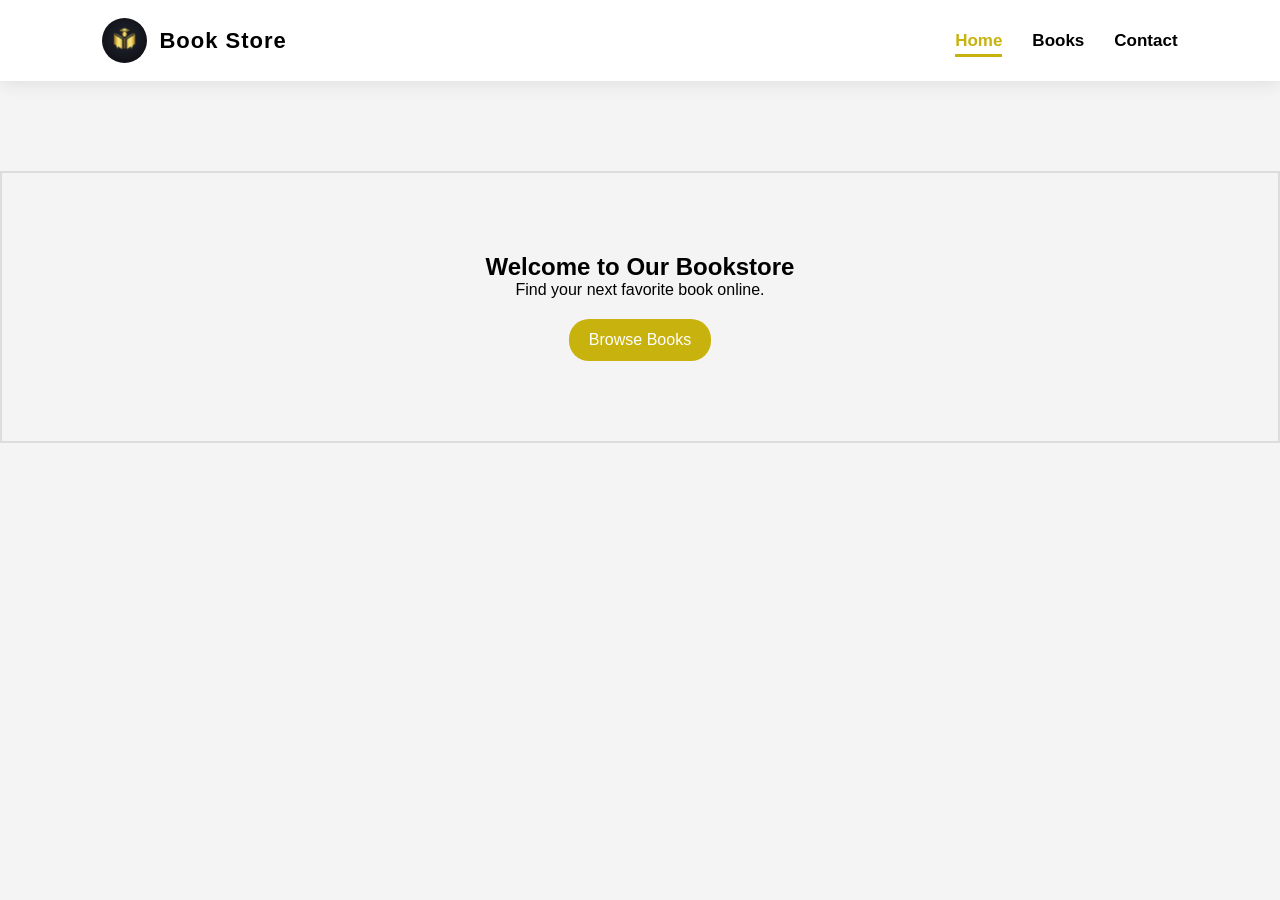
==== index.html @ 872891ca "first commit" ====
<!DOCTYPE html>
<html lang="en">

<head>
    <meta charset="UTF-8">
    <meta name="viewport" content="width=device-width, initial-scale=1.0">
    <title>Bookstore Home</title>
    <link rel="stylesheet" href="styles.css">
</head>

<body>

    <header class="header">
        <div class="nav-head">
            <img src="images/book.jpg" class="logo">
            <h2 class="brand-name">Book Store</h2>
        </div>
        <div class="menu-toggle" id="menu-toggle">☰</div>
        <nav class="navbar" id="nav">
            <a href="index.html" class="active">Home</a>
            <a href="books.html">Books</a>
            <a href="contact.html">Contact</a>
        </nav>

    </header>

    <section class="hero-section">
        <h2>Welcome to Our Bookstore</h2>
        <p>Find your next favorite book online.</p>
        <a href="books.html" class="btn">Browse Books</a>
    </section>
    <script src="script.js"></script>
</body>

</html>
---- styles.css ----
*{
    margin:0;
    padding:0;
    box-sizing:border-box;
    font-family:Arial;
}

body{
    background:#f4f4f4;
}


.header{
    background: white;
    padding: 18px 8%;
    display: flex;
    justify-content: space-between;
    align-items: center;
    box-shadow: 0 4px 15px rgba(0,0,0,0.08);
}
.nav-head {
  display: flex;
  align-items: center;
  gap: 12px;
}

.logo {
  width: 45px;
  height: 45px;
  object-fit: cover;
  border-radius: 50%;
}

.brand-name {
  font-size: 22px;
  letter-spacing: 1px;
 
}


.navbar{
    display: flex;
    gap: 30px;
}

.navbar a{
    text-decoration: none;
    color: black;
    font-size: 17px;
    font-weight: 600;
    position: relative;
    transition: 0.3s;
}

.navbar a:hover{
    color: #c8b20e;
}

.navbar a::after{
    content: "";
    position: absolute;
    left: 0;
    bottom: -6px;
    width: 0%;
    height: 3px;
    background: #c8b20e;
    transition: 0.3s;
}

.navbar a:hover::after,
.navbar a.active::after{
    width: 100%;
}

.navbar a.active{
    color: #c8b20e;
}
.menu-toggle{
    display:none;
    font-size:28px;
    cursor:pointer;
}

.hero-section{
    text-align:center;
    justify-content: center;
    padding:80px;
     border: 2px solid #ddd ; 
    margin-top: 90px;

}

.btn{
    display:inline-block;
    background:#c8b20e;
    color:white;
    padding:12px 20px;
    margin-top:20px;
    text-decoration:none;
    border-radius: 20px;
}

.container{
    width:100%;
    margin:auto;
    padding:20px;
}

input{
    padding:10px;
    width:250px;
}

button{
    padding:10px;
    background:#4a148c;
    color:white;
    border:none;
}

.books{
    display:grid;
    grid-template-columns:repeat(auto-fit,minmax(220px,1fr));
    gap:20px;
    margin-top:20px;
}

.book{
    background:white;
    padding:15px;
    text-align:center;
    border-radius:10px;
}

.book img{
    width:100%;
    height:250px;
    object-fit:cover;
}


@media (max-width: 992px){

    .header{
        padding: 15px 5%;
        flex-direction: column;
        gap: 15px;
    }

    .navbar{
        gap: 20px;
        flex-wrap: wrap;
        justify-content: center;
    }

    .hero{
        padding: 60px 20px;
    }

    .hero h2{
        font-size: 32px;
    }

    .container{
        width: 95%;
    }

    .books{
        grid-template-columns: repeat(auto-fit, minmax(200px,1fr));
        gap: 15px;
    }

    .book img{
        height: 220px;
    }
}


@media (max-width: 768px){

    .header{
        padding: 15px 20px;
    }

    .logo{
        font-size: 24px;
    }

    .navbar{
        gap: 15px;
    }

    .navbar a{
        font-size: 15px;
    }

    .hero{
        padding: 50px 15px;
    }

    .hero h2{
        font-size: 28px;
        line-height: 1.3;
    }

    .hero p{
        font-size: 16px;
    }

    input{
        width: 100%;
        margin-bottom: 10px;
    }

    button{
        width: 100%;
    }

    .books{
        grid-template-columns: repeat(auto-fit, minmax(170px,1fr));
    }

    .book img{
        height: 200px;
    }
}


@media (max-width: 480px){

    .header{
        padding: 12px 15px;
    }

    .logo{
        font-size: 20px;
    }

    .navbar{
        flex-direction: column;
        gap: 10px;
    }

    .navbar a{
        font-size: 14px;
    }

    .hero h2{
        font-size: 24px;
    }

    .hero p{
        font-size: 14px;
    }

    .books{
        grid-template-columns: 1fr;
    }

    .book img{
        height: 260px;
    }

    .book{
        padding: 12px;
    }
}
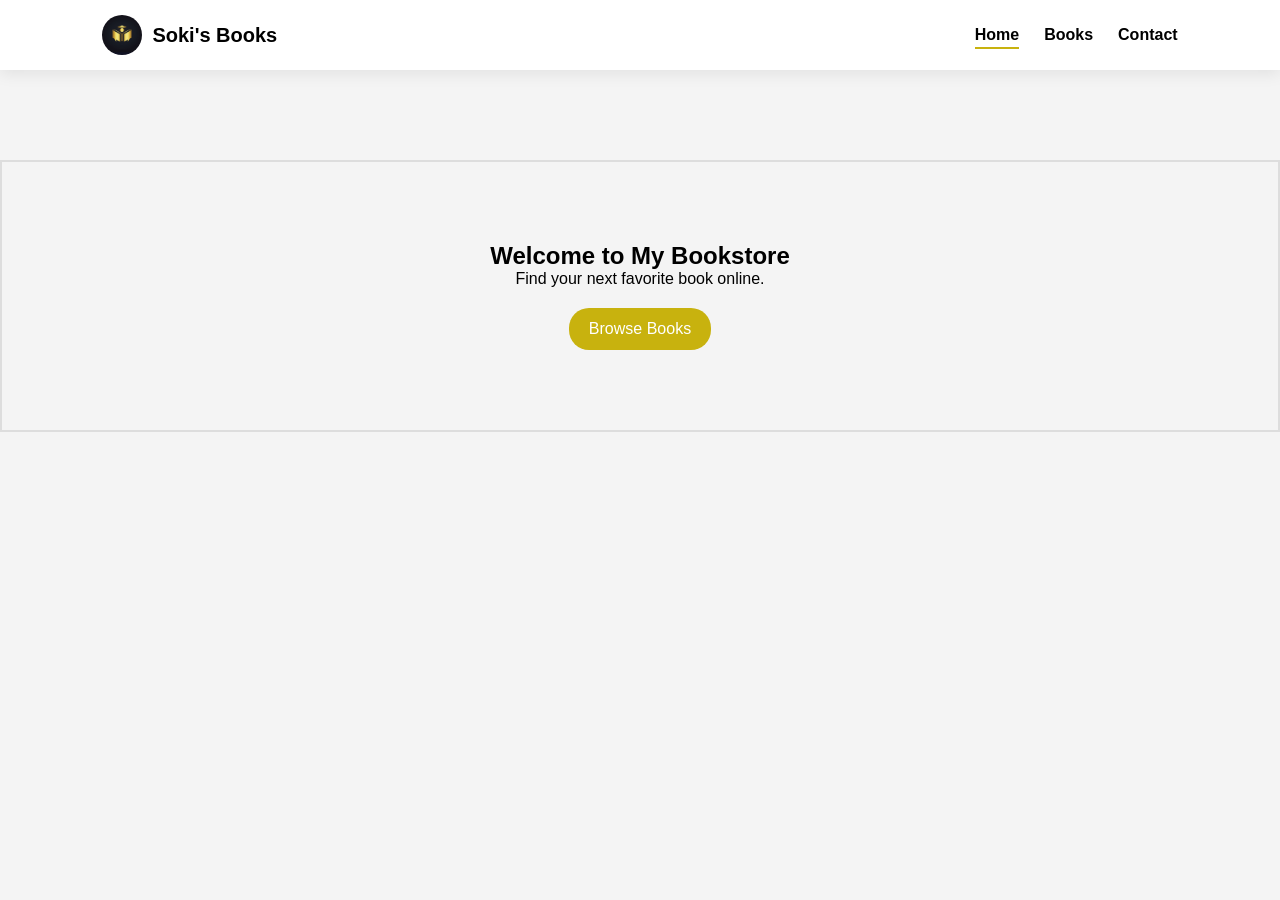
==== commit 3b4d6419: "add project files" ====
--- a/index.html
+++ b/index.html
@@ -6,6 +6,7 @@
     <meta name="viewport" content="width=device-width, initial-scale=1.0">
     <title>Bookstore Home</title>
     <link rel="stylesheet" href="styles.css">
+    <link rel="stylesheet" href="https://cdnjs.cloudflare.com/ajax/libs/font-awesome/6.4.0/css/all.min.css">
 </head>
 
 <body>
@@ -13,19 +14,21 @@
     <header class="header">
         <div class="nav-head">
             <img src="images/book.jpg" class="logo">
-            <h2 class="brand-name">Book Store</h2>
+            <h2 class="brand-name"> Soki's Books</h2>
         </div>
-        <div class="menu-toggle" id="menu-toggle">☰</div>
         <nav class="navbar" id="nav">
             <a href="index.html" class="active">Home</a>
             <a href="books.html">Books</a>
             <a href="contact.html">Contact</a>
         </nav>
+        <div class="menu-toggle" onclick="toggleMenu()">
+    <i class="fa-solid fa-bars" style="color: rgb(255, 212, 59);"></i>
+</div>
 
     </header>
 
     <section class="hero-section">
-        <h2>Welcome to Our Bookstore</h2>
+        <h2>Welcome to My Bookstore</h2>
         <p>Find your next favorite book online.</p>
         <a href="books.html" class="btn">Browse Books</a>
     </section>
--- a/styles.css
+++ b/styles.css
@@ -12,80 +12,81 @@
 
 .header{
     background: white;
-    padding: 18px 8%;
+    padding: 15px 8%;
     display: flex;
     justify-content: space-between;
     align-items: center;
     box-shadow: 0 4px 15px rgba(0,0,0,0.08);
-}
+    position: sticky;
+    top: 0;
+    z-index: 1000;
+}
+
 .nav-head {
-  display: flex;
-  align-items: center;
-  gap: 12px;
+    display: flex;
+    align-items: center;
+    gap: 10px;
 }
 
 .logo {
-  width: 45px;
-  height: 45px;
-  object-fit: cover;
-  border-radius: 50%;
+    width: 40px;
+    height: 40px;
+    border-radius: 50%;
 }
 
 .brand-name {
-  font-size: 22px;
-  letter-spacing: 1px;
- 
-}
-
-
-.navbar{
+    font-size: 20px;
+    font-weight: bold;
+}
+
+/* NAV LINKS */
+.navbar {
     display: flex;
-    gap: 30px;
-}
-
-.navbar a{
+    gap: 25px;
+}
+
+.navbar a {
     text-decoration: none;
     color: black;
-    font-size: 17px;
+    font-size: 16px;
     font-weight: 600;
     position: relative;
     transition: 0.3s;
 }
 
-.navbar a:hover{
+.navbar a:hover {
     color: #c8b20e;
 }
 
-.navbar a::after{
+.navbar a::after {
     content: "";
     position: absolute;
     left: 0;
-    bottom: -6px;
+    bottom: -5px;
     width: 0%;
-    height: 3px;
+    height: 2px;
     background: #c8b20e;
     transition: 0.3s;
 }
 
 .navbar a:hover::after,
-.navbar a.active::after{
+.navbar a.active::after {
     width: 100%;
 }
 
-.navbar a.active{
-    color: #c8b20e;
-}
-.menu-toggle{
-    display:none;
-    font-size:28px;
-    cursor:pointer;
-}
+/* HAMBURGER MENU */
+.menu-toggle {
+    display: none;
+    font-size: 24px;
+    /* cursor: pointer; */
+}
+
 
 .hero-section{
     text-align:center;
     justify-content: center;
     padding:80px;
-     border: 2px solid #ddd ; 
+    border: 2px solid #ddd ; 
     margin-top: 90px;
 
 }
@@ -113,7 +114,7 @@
 
 button{
     padding:10px;
-    background:#4a148c;
+    background:#ead309;
     color:white;
     border:none;
 }
@@ -176,23 +177,29 @@
 }
 
 
-@media (max-width: 768px){
-
-    .header{
-        padding: 15px 20px;
-    }
-
-    .logo{
-        font-size: 24px;
-    }
-
-    .navbar{
+@media (max-width: 768px){/*mobile view*/
+
+    .menu-toggle {
+        display: block;
+    }
+
+    .navbar {
+        position: absolute;
+        top: 70px;
+        left: 0;
+        width: 100%;
+        background: white;
+        flex-direction: column;
+        align-items: center;
         gap: 15px;
-    }
-
-    .navbar a{
-        font-size: 15px;
-    }
+        padding: 20px 0;
+        display: none;
+    }
+
+    .navbar.active {
+        display: flex;
+    }
+
 
     .hero{
         padding: 50px 15px;
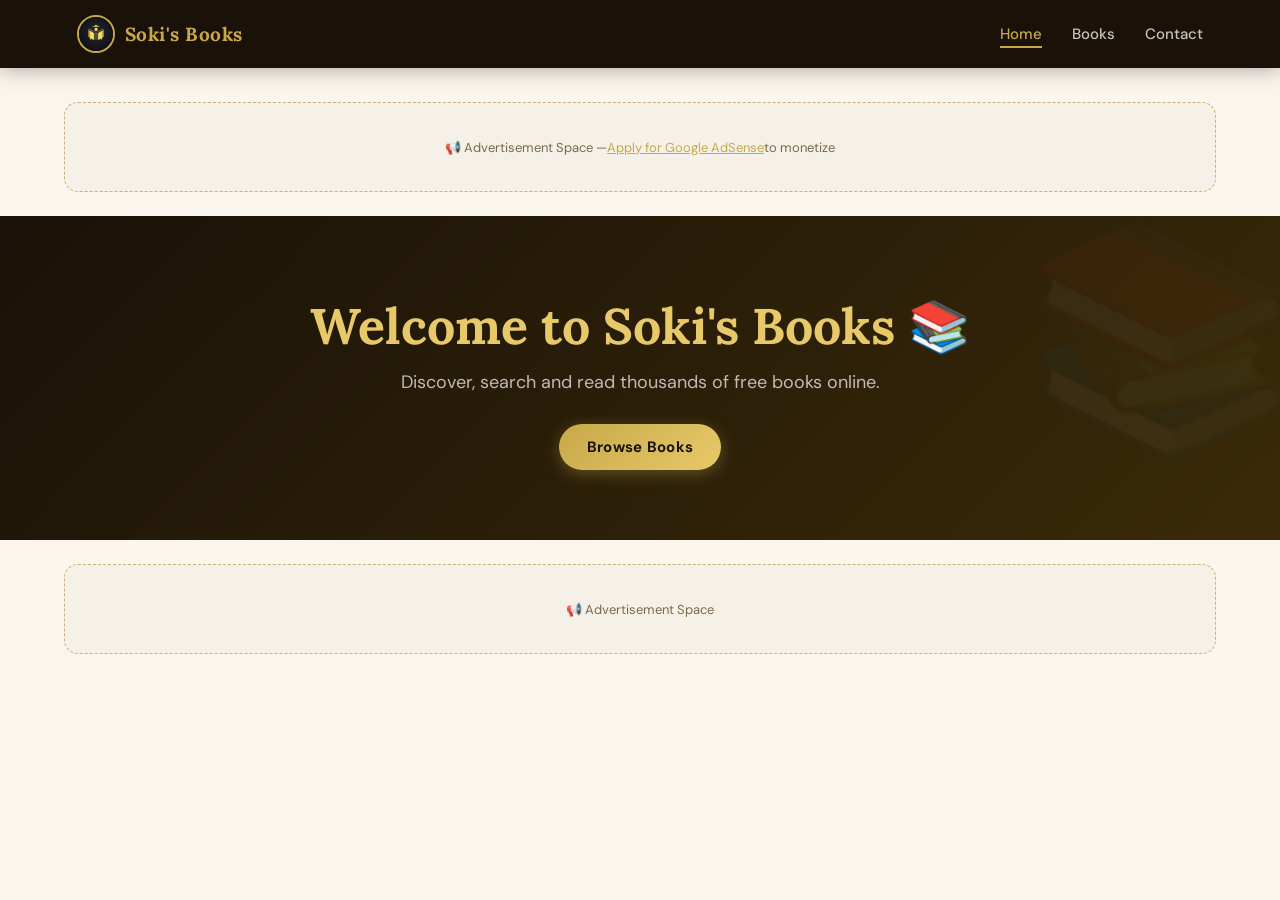
==== commit defb8e50: "added full project files" ====
--- a/index.html
+++ b/index.html
@@ -1,38 +1,54 @@
 <!DOCTYPE html>
 <html lang="en">
-
 <head>
-    <meta charset="UTF-8">
-    <meta name="viewport" content="width=device-width, initial-scale=1.0">
-    <title>Bookstore Home</title>
-    <link rel="stylesheet" href="styles.css">
-    <link rel="stylesheet" href="https://cdnjs.cloudflare.com/ajax/libs/font-awesome/6.4.0/css/all.min.css">
+  <meta charset="UTF-8">
+  <meta name="viewport" content="width=device-width, initial-scale=1.0">
+  <title>Soki's Books</title>
+  <link rel="stylesheet" href="styles.css">
+  <link rel="stylesheet" href="https://cdnjs.cloudflare.com/ajax/libs/font-awesome/6.4.0/css/all.min.css">
 </head>
-
 <body>
 
-    <header class="header">
-        <div class="nav-head">
-            <img src="images/book.jpg" class="logo">
-            <h2 class="brand-name"> Soki's Books</h2>
-        </div>
-        <nav class="navbar" id="nav">
-            <a href="index.html" class="active">Home</a>
-            <a href="books.html">Books</a>
-            <a href="contact.html">Contact</a>
-        </nav>
-        <div class="menu-toggle" onclick="toggleMenu()">
-    <i class="fa-solid fa-bars" style="color: rgb(255, 212, 59);"></i>
-</div>
+  <header class="header">
+    <div class="nav-head">
+      <img src="images/book.jpg" class="logo" alt="Logo">
+      <h2 class="brand-name">Soki's Books</h2>
+    </div>
+    <nav class="navbar" id="nav">
+      <a href="index.html" class="active">Home</a>
+      <a href="books.html">Books</a>
+      <a href="contact.html">Contact</a>
+    </nav>
+    <div class="menu-toggle" onclick="toggleMenu()">
+      <i class="fa-solid fa-bars"></i>
+    </div>
+  </header>
 
-    </header>
+  <!-- Ad Slot Top -->
+  <div style="padding: 10px 5% 0;">
+    <div class="ad-slot">
+      <!-- Google AdSense: replace with your ad code after approval -->
+      <!-- <script async src="https://pagead2.googlesyndication.com/pagead/js/adsbygoogle.js?client=ca-pub-XXXXXXXXXXXXXXXX" crossorigin="anonymous"></script>
+      <ins class="adsbygoogle" style="display:block" data-ad-client="ca-pub-XXXXXXXXXXXXXXXX" data-ad-slot="XXXXXXXXXX" data-ad-format="auto"></ins>
+      <script>(adsbygoogle = window.adsbygoogle || []).push({});</script> -->
+      📢 Advertisement Space — <a href="https://adsense.google.com" target="_blank" style="color:var(--gold);">Apply for Google AdSense</a> to monetize
+    </div>
+  </div>
 
-    <section class="hero-section">
-        <h2>Welcome to My Bookstore</h2>
-        <p>Find your next favorite book online.</p>
-        <a href="books.html" class="btn">Browse Books</a>
-    </section>
-    <script src="script.js"></script>
+  <section class="hero-section">
+    <h2>Welcome to Soki's Books 📚</h2>
+    <p>Discover, search and read thousands of free books online.</p>
+    <a href="books.html" class="btn">Browse Books</a>
+  </section>
+
+  <!-- Ad Slot Bottom -->
+  <div style="padding: 0 5% 40px;">
+    <div class="ad-slot">
+      <!-- Second Ad Slot -->
+      📢 Advertisement Space
+    </div>
+  </div>
+
+  <script src="script.js"></script>
 </body>
-
-</html>+</html>
--- a/styles.css
+++ b/styles.css
@@ -1,275 +1,439 @@
-  *{
-    margin:0;
-    padding:0;
-    box-sizing:border-box;
-    font-family:Arial;
-}
-
-body{
-    background:#f4f4f4;
-}
-
-
-.header{
-    background: white;
-    padding: 15px 8%;
-    display: flex;
-    justify-content: space-between;
+@import url('https://fonts.googleapis.com/css2?family=Lora:wght@400;600;700&family=DM+Sans:wght@300;400;500&display=swap');
+
+:root {
+  --gold: #c8a94a;
+  --gold-light: #e8c96a;
+  --dark: #1a1208;
+  --cream: #faf6ee;
+  --card-bg: #ffffff;
+  --text: #2c2410;
+  --muted: #7a6a4a;
+  --border: #e8dfc8;
+  --shadow: 0 4px 24px rgba(50,30,0,0.10);
+  --radius: 14px;
+}
+
+* { margin: 0; padding: 0; box-sizing: border-box; }
+html { scroll-behavior: smooth; }
+
+body {
+  font-family: 'DM Sans', sans-serif;
+  background: var(--cream);
+  color: var(--text);
+  overflow-x: hidden;
+}
+
+/* ===== HEADER ===== */
+.header {
+  background: var(--dark);
+  padding: 0 6%;
+  display: flex;
+  justify-content: space-between;
+  align-items: center;
+  height: 68px;
+  position: sticky;
+  top: 0;
+  z-index: 1000;
+  box-shadow: 0 2px 20px rgba(0,0,0,0.3);
+}
+
+.nav-head {
+  display: flex;
+  align-items: center;
+  gap: 10px;
+  text-decoration: none;
+}
+
+.logo {
+  width: 38px;
+  height: 38px;
+  border-radius: 50%;
+  object-fit: cover;
+  border: 2px solid var(--gold);
+}
+
+.brand-name {
+  font-family: 'Lora', serif;
+  font-size: 19px;
+  font-weight: 700;
+  color: var(--gold);
+  letter-spacing: 0.5px;
+}
+
+/* ===== NAVBAR ===== */
+.navbar {
+  display: flex;
+  gap: 30px;
+  align-items: center;
+}
+
+.navbar a {
+  text-decoration: none;
+  color: rgba(255,255,255,0.75);
+  font-size: 15px;
+  font-weight: 500;
+  position: relative;
+  transition: color 0.3s;
+}
+
+.navbar a:hover, .navbar a.active { color: var(--gold); }
+
+.navbar a::after {
+  content: "";
+  position: absolute;
+  left: 0; bottom: -4px;
+  width: 0%; height: 2px;
+  background: var(--gold);
+  transition: width 0.3s ease;
+}
+.navbar a:hover::after, .navbar a.active::after { width: 100%; }
+
+/* ===== HAMBURGER ===== */
+.menu-toggle {
+  display: none;
+  font-size: 22px;
+  cursor: pointer;
+  color: var(--gold);
+  padding: 5px;
+}
+
+/* ===== HERO ===== */
+.hero-section {
+  background: linear-gradient(135deg, var(--dark) 0%, #3a2a08 100%);
+  color: white;
+  text-align: center;
+  padding: 80px 5% 70px;
+  position: relative;
+  overflow: hidden;
+}
+
+.hero-section::before {
+  content: "📚";
+  position: absolute;
+  font-size: 220px;
+  opacity: 0.04;
+  top: -20px; right: -20px;
+  pointer-events: none;
+}
+
+.hero-section h2 {
+  font-family: 'Lora', serif;
+  font-size: clamp(28px, 5vw, 50px);
+  font-weight: 700;
+  color: var(--gold-light);
+  margin-bottom: 14px;
+  line-height: 1.2;
+}
+
+.hero-section p {
+  font-size: clamp(14px, 2vw, 18px);
+  color: rgba(255,255,255,0.7);
+  margin-bottom: 30px;
+}
+
+.btn {
+  display: inline-block;
+  background: linear-gradient(135deg, var(--gold), var(--gold-light));
+  color: var(--dark);
+  padding: 13px 28px;
+  border-radius: 30px;
+  text-decoration: none;
+  font-weight: 700;
+  font-size: 15px;
+  letter-spacing: 0.3px;
+  transition: transform 0.2s, box-shadow 0.2s;
+  box-shadow: 0 4px 16px rgba(200,169,74,0.35);
+}
+.btn:hover { transform: translateY(-2px); box-shadow: 0 8px 24px rgba(200,169,74,0.45); }
+
+/* ===== CONTACT PAGE ===== */
+.contact-section {
+  max-width: 500px;
+  margin: 80px auto;
+  text-align: center;
+  padding: 0 20px;
+}
+
+.contact-section h2 {
+  font-family: 'Lora', serif;
+  font-size: 32px;
+  color: var(--dark);
+  margin-bottom: 30px;
+}
+
+.contact-card {
+  background: white;
+  border-radius: var(--radius);
+  padding: 40px 35px;
+  box-shadow: var(--shadow);
+  border: 1px solid var(--border);
+}
+
+.contact-item {
+  display: flex;
+  align-items: center;
+  gap: 14px;
+  padding: 16px 0;
+  border-bottom: 1px solid var(--border);
+  text-align: left;
+}
+.contact-item:last-child { border-bottom: none; }
+
+.contact-item i {
+  font-size: 22px;
+  color: var(--gold);
+  width: 28px;
+  text-align: center;
+}
+
+.contact-item span {
+  font-size: 15px;
+  color: var(--text);
+}
+
+/* ===== BOOKS PAGE ===== */
+.container {
+  max-width: 1200px;
+  margin: 0 auto;
+  padding: 40px 5%;
+}
+
+.search-bar {
+  display: flex;
+  gap: 10px;
+  margin-bottom: 35px;
+  flex-wrap: wrap;
+}
+
+.search-bar input {
+  flex: 1;
+  min-width: 0;
+  padding: 13px 18px;
+  border: 2px solid var(--border);
+  border-radius: 30px;
+  font-family: 'DM Sans', sans-serif;
+  font-size: 15px;
+  background: white;
+  color: var(--text);
+  outline: none;
+  transition: border-color 0.3s;
+}
+.search-bar input:focus { border-color: var(--gold); }
+.search-bar input::placeholder { color: #aaa; }
+
+.search-bar button {
+  padding: 13px 26px;
+  background: linear-gradient(135deg, var(--gold), var(--gold-light));
+  color: var(--dark);
+  border: none;
+  border-radius: 30px;
+  font-family: 'DM Sans', sans-serif;
+  font-weight: 700;
+  font-size: 15px;
+  cursor: pointer;
+  transition: transform 0.2s, box-shadow 0.2s;
+  white-space: nowrap;
+}
+.search-bar button:hover { transform: translateY(-2px); box-shadow: 0 6px 18px rgba(200,169,74,0.4); }
+
+/* ===== BOOKS GRID ===== */
+.books {
+  display: grid;
+  grid-template-columns: repeat(auto-fill, minmax(190px, 1fr));
+  gap: 22px;
+}
+
+.book {
+  background: white;
+  border-radius: var(--radius);
+  overflow: hidden;
+  box-shadow: var(--shadow);
+  border: 1px solid var(--border);
+  transition: transform 0.3s, box-shadow 0.3s;
+  cursor: pointer;
+}
+.book:hover { transform: translateY(-6px); box-shadow: 0 12px 32px rgba(50,30,0,0.14); }
+
+.book img {
+  width: 100%;
+  height: 230px;
+  object-fit: cover;
+  display: block;
+  background: #f0e8d0;
+}
+
+.book-info { padding: 14px; }
+.book-info h3 { font-size: 14px; font-weight: 600; margin-bottom: 4px; color: var(--text); line-height: 1.3; }
+.book-info p { font-size: 12px; color: var(--muted); margin-bottom: 10px; }
+
+.read-btn {
+  display: inline-block;
+  width: 100%;
+  padding: 8px 0;
+  background: var(--gold);
+  color: var(--dark);
+  text-align: center;
+  border-radius: 8px;
+  font-size: 13px;
+  font-weight: 700;
+  text-decoration: none;
+  border: none;
+  cursor: pointer;
+  transition: background 0.2s;
+}
+.read-btn:hover { background: var(--gold-light); }
+.read-btn.no-read {
+  background: #eee;
+  color: #aaa;
+  cursor: default;
+  pointer-events: none;
+}
+
+/* ===== LOADING ===== */
+.loading {
+  text-align: center;
+  padding: 60px;
+  color: var(--muted);
+  font-size: 16px;
+  grid-column: 1/-1;
+}
+
+/* ===== AD SLOTS ===== */
+.ad-slot {
+  background: #f5f0e8;
+  border: 1px dashed #c8b27a;
+  border-radius: var(--radius);
+  padding: 20px;
+  text-align: center;
+  color: var(--muted);
+  font-size: 13px;
+  margin: 24px 0;
+  min-height: 90px;
+  display: flex;
+  align-items: center;
+  justify-content: center;
+}
+
+/* ===== READER MODAL ===== */
+.reader-overlay {
+  display: none;
+  position: fixed;
+  inset: 0;
+  background: rgba(0,0,0,0.85);
+  z-index: 9000;
+  justify-content: center;
+  align-items: center;
+  padding: 20px;
+}
+.reader-overlay.open { display: flex; }
+
+.reader-box {
+  background: white;
+  border-radius: 18px;
+  width: 100%;
+  max-width: 900px;
+  height: 88vh;
+  display: flex;
+  flex-direction: column;
+  overflow: hidden;
+  box-shadow: 0 20px 60px rgba(0,0,0,0.5);
+}
+
+.reader-header {
+  background: var(--dark);
+  padding: 14px 20px;
+  display: flex;
+  align-items: center;
+  justify-content: space-between;
+  gap: 10px;
+}
+
+.reader-header h3 {
+  color: var(--gold);
+  font-family: 'Lora', serif;
+  font-size: 15px;
+  flex: 1;
+  white-space: nowrap;
+  overflow: hidden;
+  text-overflow: ellipsis;
+}
+
+.reader-close {
+  background: none;
+  border: none;
+  color: white;
+  font-size: 24px;
+  cursor: pointer;
+  transition: color 0.2s;
+  line-height: 1;
+  padding: 0 4px;
+}
+.reader-close:hover { color: var(--gold); }
+
+.reader-frame {
+  flex: 1;
+  width: 100%;
+  border: none;
+}
+
+.reader-unavailable {
+  flex: 1;
+  display: flex;
+  flex-direction: column;
+  align-items: center;
+  justify-content: center;
+  gap: 16px;
+  padding: 40px;
+  text-align: center;
+  color: var(--muted);
+}
+.reader-unavailable i { font-size: 48px; color: var(--gold); }
+.reader-unavailable h3 { font-family: 'Lora', serif; font-size: 22px; color: var(--text); }
+.reader-unavailable a { color: var(--gold); font-weight: 600; text-decoration: none; }
+.reader-unavailable a:hover { text-decoration: underline; }
+
+/* ===== MOBILE NAV ===== */
+@media (max-width: 768px) {
+  .menu-toggle { display: block; }
+
+  .navbar {
+    position: absolute;
+    top: 68px;
+    left: 0;
+    width: 100%;
+    background: #231a05;
+    flex-direction: column;
     align-items: center;
-    box-shadow: 0 4px 15px rgba(0,0,0,0.08);
-    position: sticky;
-    top: 0;
-    z-index: 1000;
-}
-
-.nav-head {
-    display: flex;
-    align-items: center;
-    gap: 10px;
-}
-
-.logo {
-    width: 40px;
-    height: 40px;
-    border-radius: 50%;
-}
-
-.brand-name {
-    font-size: 20px;
-    font-weight: bold;
-}
-
-/* NAV LINKS */
-.navbar {
-    display: flex;
-    gap: 25px;
-}
-
-.navbar a {
-    text-decoration: none;
-    color: black;
+    gap: 0;
+    padding: 0;
+    display: none;
+    border-top: 1px solid rgba(200,169,74,0.2);
+    box-shadow: 0 8px 20px rgba(0,0,0,0.3);
+  }
+
+  .navbar.active { display: flex; }
+
+  .navbar a {
+    width: 100%;
+    text-align: center;
+    padding: 16px;
+    border-bottom: 1px solid rgba(255,255,255,0.05);
     font-size: 16px;
-    font-weight: 600;
-    position: relative;
-    transition: 0.3s;
-}
-
-.navbar a:hover {
-    color: #c8b20e;
-}
-
-.navbar a::after {
-    content: "";
-    position: absolute;
-    left: 0;
-    bottom: -5px;
-    width: 0%;
-    height: 2px;
-    background: #c8b20e;
-    transition: 0.3s;
-}
-
-.navbar a:hover::after,
-.navbar a.active::after {
-    width: 100%;
-}
-
-/* HAMBURGER MENU */
-.menu-toggle {
-    display: none;
-    font-size: 24px;
-    /* cursor: pointer; */
-}
-
-
-.hero-section{
-    text-align:center;
-    justify-content: center;
-    padding:80px;
-    border: 2px solid #ddd ; 
-    margin-top: 90px;
-
-}
-
-.btn{
-    display:inline-block;
-    background:#c8b20e;
-    color:white;
-    padding:12px 20px;
-    margin-top:20px;
-    text-decoration:none;
-    border-radius: 20px;
-}
-
-.container{
-    width:100%;
-    margin:auto;
-    padding:20px;
-}
-
-input{
-    padding:10px;
-    width:250px;
-}
-
-button{
-    padding:10px;
-    background:#ead309;
-    color:white;
-    border:none;
-}
-
-.books{
-    display:grid;
-    grid-template-columns:repeat(auto-fit,minmax(220px,1fr));
-    gap:20px;
-    margin-top:20px;
-}
-
-.book{
-    background:white;
-    padding:15px;
-    text-align:center;
-    border-radius:10px;
-}
-
-.book img{
-    width:100%;
-    height:250px;
-    object-fit:cover;
-}
-
-
-@media (max-width: 992px){
-
-    .header{
-        padding: 15px 5%;
-        flex-direction: column;
-        gap: 15px;
-    }
-
-    .navbar{
-        gap: 20px;
-        flex-wrap: wrap;
-        justify-content: center;
-    }
-
-    .hero{
-        padding: 60px 20px;
-    }
-
-    .hero h2{
-        font-size: 32px;
-    }
-
-    .container{
-        width: 95%;
-    }
-
-    .books{
-        grid-template-columns: repeat(auto-fit, minmax(200px,1fr));
-        gap: 15px;
-    }
-
-    .book img{
-        height: 220px;
-    }
-}
-
-
-@media (max-width: 768px){/*mobile view*/
-
-    .menu-toggle {
-        display: block;
-    }
-
-    .navbar {
-        position: absolute;
-        top: 70px;
-        left: 0;
-        width: 100%;
-        background: white;
-        flex-direction: column;
-        align-items: center;
-        gap: 15px;
-        padding: 20px 0;
-        display: none;
-    }
-
-    .navbar.active {
-        display: flex;
-    }
-
-
-    .hero{
-        padding: 50px 15px;
-    }
-
-    .hero h2{
-        font-size: 28px;
-        line-height: 1.3;
-    }
-
-    .hero p{
-        font-size: 16px;
-    }
-
-    input{
-        width: 100%;
-        margin-bottom: 10px;
-    }
-
-    button{
-        width: 100%;
-    }
-
-    .books{
-        grid-template-columns: repeat(auto-fit, minmax(170px,1fr));
-    }
-
-    .book img{
-        height: 200px;
-    }
-}
-
-
-@media (max-width: 480px){
-
-    .header{
-        padding: 12px 15px;
-    }
-
-    .logo{
-        font-size: 20px;
-    }
-
-    .navbar{
-        flex-direction: column;
-        gap: 10px;
-    }
-
-    .navbar a{
-        font-size: 14px;
-    }
-
-    .hero h2{
-        font-size: 24px;
-    }
-
-    .hero p{
-        font-size: 14px;
-    }
-
-    .books{
-        grid-template-columns: 1fr;
-    }
-
-    .book img{
-        height: 260px;
-    }
-
-    .book{
-        padding: 12px;
-    }
-} 
-  +  }
+  .navbar a:last-child { border-bottom: none; }
+  .navbar a::after { display: none; }
+
+  .books { grid-template-columns: repeat(auto-fill, minmax(150px, 1fr)); gap: 15px; }
+  .book img { height: 190px; }
+  .search-bar { gap: 8px; }
+  .search-bar input, .search-bar button { width: 100%; }
+  .search-bar { flex-direction: column; }
+  .hero-section { padding: 60px 5% 50px; }
+}
+
+@media (max-width: 480px) {
+  .books { grid-template-columns: 1fr 1fr; gap: 12px; }
+  .book img { height: 160px; }
+  .book-info { padding: 10px; }
+  .reader-box { height: 95vh; border-radius: 12px; }
+}
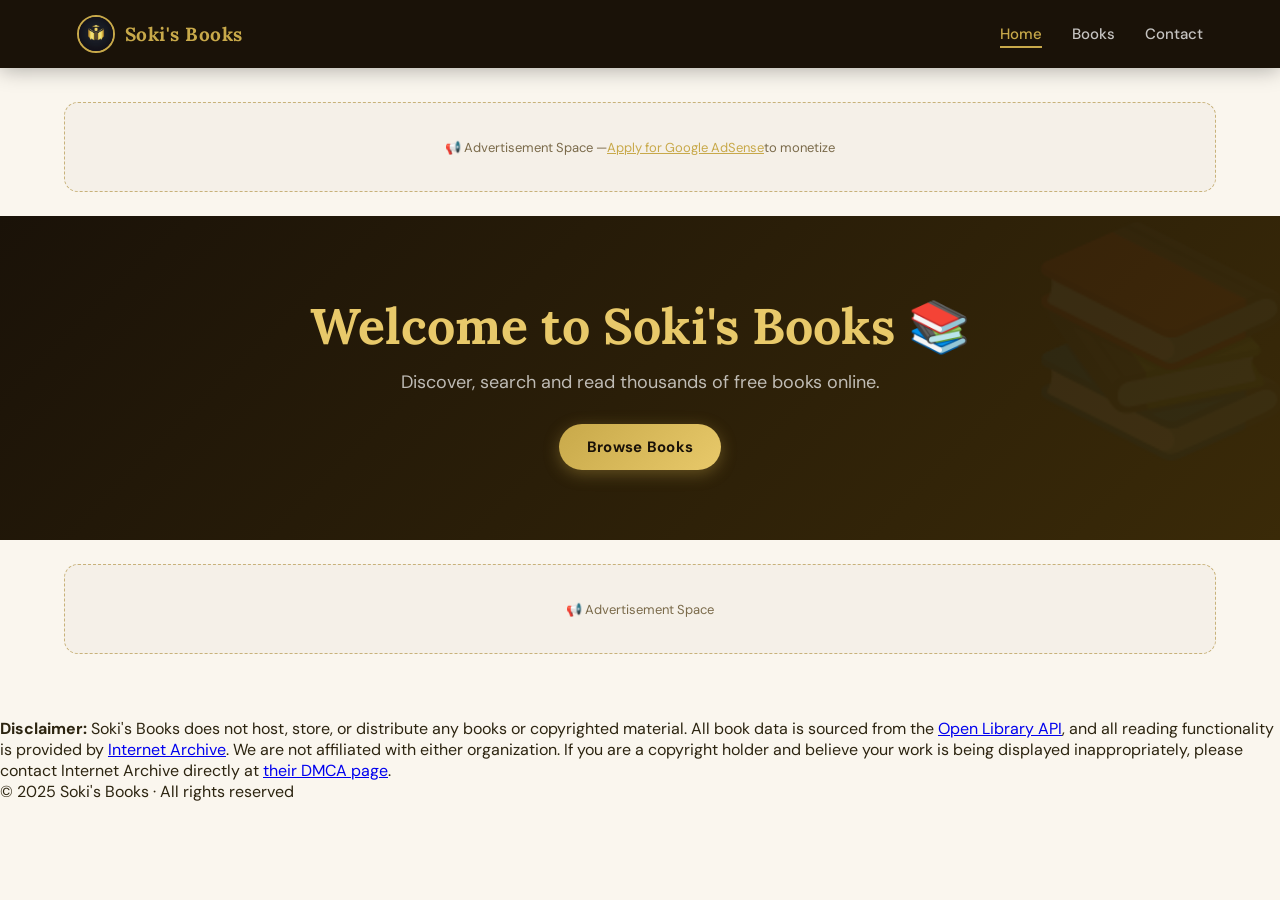
==== commit e409aff9: "added full project files" ====
--- a/index.html
+++ b/index.html
@@ -48,6 +48,21 @@
       📢 Advertisement Space
     </div>
   </div>
+  <footer class="footer">
+  <div class="footer-content">
+    <p class="disclaimer">
+      <strong>Disclaimer:</strong> Soki's Books does not host, store, or distribute any books or copyrighted material. 
+      All book data is sourced from the 
+      <a href="https://openlibrary.org" target="_blank" rel="noopener noreferrer">Open Library API</a>, 
+      and all reading functionality is provided by 
+      <a href="https://archive.org" target="_blank" rel="noopener noreferrer">Internet Archive</a>. 
+      We are not affiliated with either organization. If you are a copyright holder and believe 
+      your work is being displayed inappropriately, please contact Internet Archive directly at 
+      <a href="https://archive.org/about/dmca.php" target="_blank" rel="noopener noreferrer">their DMCA page</a>.
+    </p>
+    <p class="copyright">© 2025 Soki's Books · All rights reserved</p>
+  </div>
+</footer>
 
   <script src="script.js"></script>
 </body>
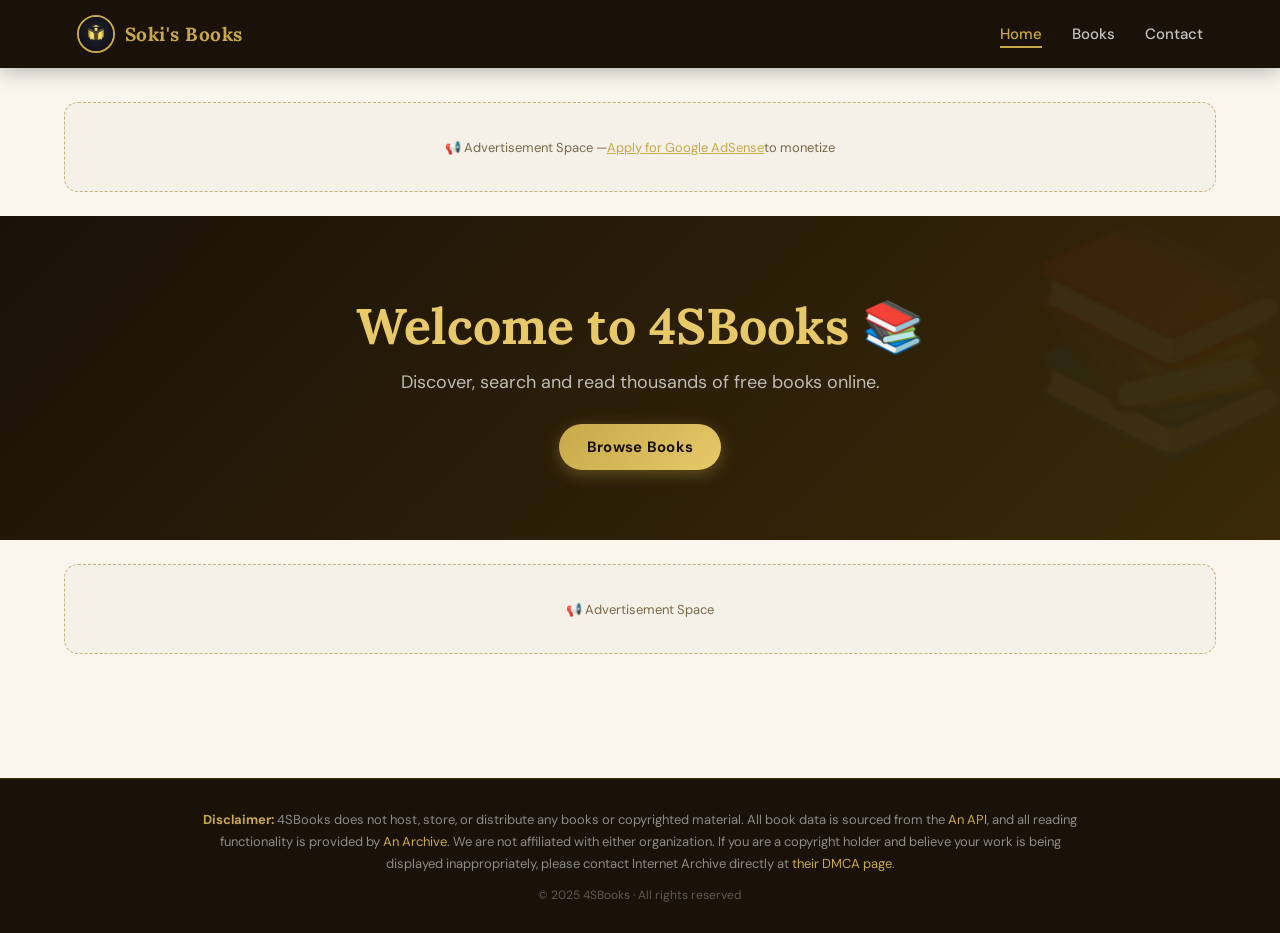
==== commit f15cf9f7: "added full project files" ====
--- a/index.html
+++ b/index.html
@@ -36,7 +36,7 @@
   </div>
 
   <section class="hero-section">
-    <h2>Welcome to Soki's Books 📚</h2>
+    <h2>Welcome to  4SBooks 📚</h2>
     <p>Discover, search and read thousands of free books online.</p>
     <a href="books.html" class="btn">Browse Books</a>
   </section>
@@ -51,16 +51,16 @@
   <footer class="footer">
   <div class="footer-content">
     <p class="disclaimer">
-      <strong>Disclaimer:</strong> Soki's Books does not host, store, or distribute any books or copyrighted material. 
+      <strong>Disclaimer:</strong>  4SBooks does not host, store, or distribute any books or copyrighted material. 
       All book data is sourced from the 
-      <a href="https://openlibrary.org" target="_blank" rel="noopener noreferrer">Open Library API</a>, 
+      <a href="https://openlibrary.org" target="_blank" rel="noopener noreferrer">An API</a>, 
       and all reading functionality is provided by 
-      <a href="https://archive.org" target="_blank" rel="noopener noreferrer">Internet Archive</a>. 
+      <a href="https://archive.org" target="_blank" rel="noopener noreferrer">An Archive</a>. 
       We are not affiliated with either organization. If you are a copyright holder and believe 
       your work is being displayed inappropriately, please contact Internet Archive directly at 
       <a href="https://archive.org/about/dmca.php" target="_blank" rel="noopener noreferrer">their DMCA page</a>.
     </p>
-    <p class="copyright">© 2025 Soki's Books · All rights reserved</p>
+    <p class="copyright">© 2025 4SBooks · All rights reserved</p>
   </div>
 </footer>
 
--- a/styles.css
+++ b/styles.css
@@ -430,6 +430,45 @@
   .search-bar { flex-direction: column; }
   .hero-section { padding: 60px 5% 50px; }
 }
+.footer {
+  background: var(--dark);
+  padding: 30px 6%;
+  margin-top: 60px;
+  border-top: 1px solid rgba(200, 169, 74, 0.2);
+}
+
+.footer-content {
+  max-width: 900px;
+  margin: auto;
+  text-align: center;
+  display: flex;
+  flex-direction: column;
+  gap: 12px;
+}
+
+.disclaimer {
+  font-size: 13px;
+  color: rgba(255, 255, 255, 0.5);
+  line-height: 1.7;
+}
+
+.disclaimer strong {
+  color: var(--gold);
+}
+
+.disclaimer a {
+  color: var(--gold);
+  text-decoration: none;
+}
+
+.disclaimer a:hover {
+  text-decoration: underline;
+}
+
+.copyright {
+  font-size: 12px;
+  color: rgba(255, 255, 255, 0.3);
+}
 
 @media (max-width: 480px) {
   .books { grid-template-columns: 1fr 1fr; gap: 12px; }
